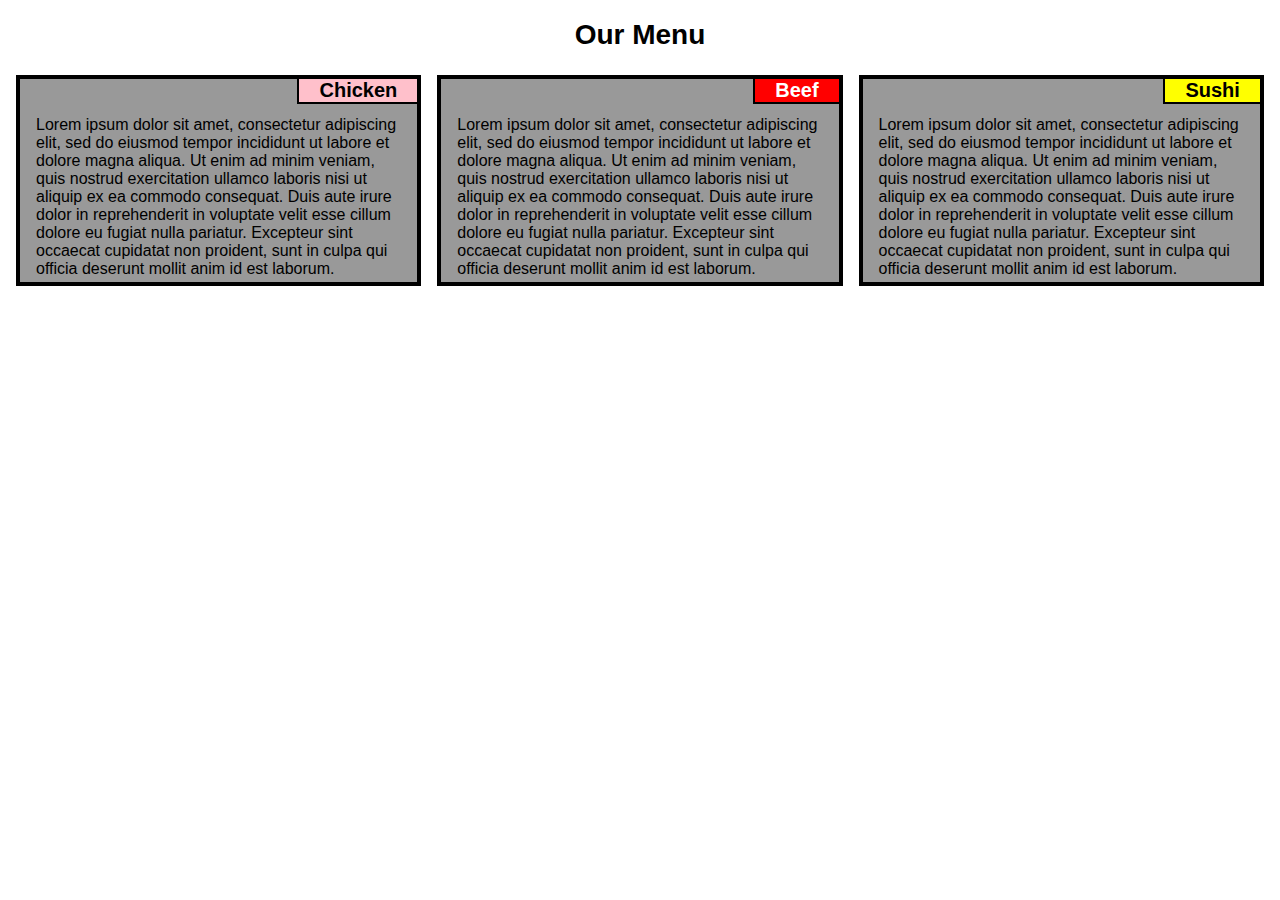
==== site/module2-solution/index.html @ 23260a98 "First assignment v2" ====
<!doctype html>
<html lang="en">
<head>
	<meta charset="utf-8">
	<meta name="viewport" content="width=device-width, initial-scale=1.0">
	<title>Module 2 Assignment</title>
	<link rel="stylesheet" href="css/styles.css">
</head>
<body>
	<h1>
		Our Menu
	</h1>
	<div class="row">
		<div class="container col-lg-4 col-md-6 col-sm-12">
			<div class="border">
				<div>
					<span id="chicken" class="heading">
						Chicken
					</span>
					<p>
						Lorem ipsum dolor sit amet, consectetur adipiscing elit, sed do eiusmod tempor incididunt ut labore et dolore magna aliqua. Ut enim ad minim veniam, quis nostrud exercitation ullamco laboris nisi ut aliquip ex ea commodo consequat. Duis aute irure dolor in reprehenderit in voluptate velit esse cillum dolore eu fugiat nulla pariatur. Excepteur sint occaecat cupidatat non proident, sunt in culpa qui officia deserunt mollit anim id est laborum.
					</p>
				</div>
			</div>
		</div>
		<div class="container col-lg-4 col-md-6 col-sm-12">
			<div class="border">
				<div>
					<span id="beef" class="heading">
						Beef
					</span>
					<p>
						Lorem ipsum dolor sit amet, consectetur adipiscing elit, sed do eiusmod tempor incididunt ut labore et dolore magna aliqua. Ut enim ad minim veniam, quis nostrud exercitation ullamco laboris nisi ut aliquip ex ea commodo consequat. Duis aute irure dolor in reprehenderit in voluptate velit esse cillum dolore eu fugiat nulla pariatur. Excepteur sint occaecat cupidatat non proident, sunt in culpa qui officia deserunt mollit anim id est laborum.
					</p>
				</div>
			</div>
		</div>
		<div class="container col-lg-4 col-md-12 col-sm-12">
			<div class="border">
				<div>
					<span id="sushi" class="heading">
						Sushi
					</span>
					<p>
						Lorem ipsum dolor sit amet, consectetur adipiscing elit, sed do eiusmod tempor incididunt ut labore et dolore magna aliqua. Ut enim ad minim veniam, quis nostrud exercitation ullamco laboris nisi ut aliquip ex ea commodo consequat. Duis aute irure dolor in reprehenderit in voluptate velit esse cillum dolore eu fugiat nulla pariatur. Excepteur sint occaecat cupidatat non proident, sunt in culpa qui officia deserunt mollit anim id est laborum.
					</p>
				</div>
			</div>
		</div>
	</div>
</body>
</html>
---- site/module2-solution/css/styles.css ----
* {
	box-sizing: border-box;
	font-family: Arial, Helvetica, sans-serif;
}

.row {
  width: 100%;
}

@media (min-width: 992px) {
  .col-lg-1, .col-lg-2, .col-lg-3, .col-lg-4, .col-lg-5, .col-lg-6, .col-lg-7, .col-lg-8, .col-lg-9, .col-lg-10, .col-lg-11, .col-lg-12 {
    float: left;
    border: 8px white solid;
  }
  .col-lg-1 {
    width: 8.33%;
  }
  .col-lg-2 {
    width: 16.66%;
  }
  .col-lg-3 {
    width: 25%;
  }
  .col-lg-4 {
    width: 33.33%;
  }
  .col-lg-5 {
    width: 41.66%;
  }
  .col-lg-6 {
    width: 50%;
  }
  .col-lg-7 {
    width: 58.33%;
  }
  .col-lg-8 {
    width: 66.66%;
  }
  .col-lg-9 {
    width: 74.99%;
  }
  .col-lg-10 {
    width: 83.33%;
  }
  .col-lg-11 {
    width: 91.66%;
  }
  .col-lg-12 {
    width: 100%;
  }
}

/********** Medium devices only **********/
@media (min-width: 768px) and (max-width: 991px) {
  .col-md-1, .col-md-2, .col-md-3, .col-md-4, .col-md-5, .col-md-6, .col-md-7, .col-md-8, .col-md-9, .col-md-10, .col-md-11, .col-md-12 {
    float: left;
    border: 8px white solid;
  }
  .col-md-1 {
    width: 8.33%;
  }
  .col-md-2 {
    width: 16.66%;
  }
  .col-md-3 {
    width: 25%;
  }
  .col-md-4 {
    width: 33.33%;
  }
  .col-md-5 {
    width: 41.66%;
  }
  .col-md-6 {
    width: 50%;
  }
  .col-md-7 {
    width: 58.33%;
  }
  .col-md-8 {
    width: 66.66%;
  }
  .col-md-9 {
    width: 74.99%;
  }
  .col-md-10 {
    width: 83.33%;
  }
  .col-md-11 {
    width: 91.66%;
  }
  .col-md-12 {
    width: 100%;
  }
}

/********** Small devices only **********/
@media (max-width: 767px) {
  .col-sm-1, .col-sm-2, .col-sm-3, .col-sm-4, .col-sm-5, .col-sm-6, .col-sm-7, .col-sm-8, .col-sm-9, .col-sm-10, .col-sm-11, .col-sm-12 {
    float: left;
    border: 8px white solid;
  }
  .col-sm-1 {
    width: 8.33%;
  }
  .col-sm-2 {
    width: 16.66%;
  }
  .col-sm-3 {
    width: 25%;
  }
  .col-sm-4 {
    width: 33.33%;
  }
  .col-sm-5 {
    width: 41.66%;
  }
  .col-sm-6 {
    width: 50%;
  }
  .col-sm-7 {
    width: 58.33%;
  }
  .col-sm-8 {
    width: 66.66%;
  }
  .col-sm-9 {
    width: 74.99%;
  }
  .col-sm-10 {
    width: 83.33%;
  }
  .col-sm-11 {
    width: 91.66%;
  }
  .col-sm-12 {
    width: 100%;
  }
}

h1 {
	margin-bottom: 16px;
	font-size: 175%;
	text-align: center
}

div.container {
	float: left;
	background-color: #999999;
	position: relative;
}

.heading {
	float: right;
	border-left-style: solid;
	border-left-color: black;
	border-left-width: 2px;
	border-bottom-style: solid;
	border-bottom-color: black;
	border-bottom-width: 2px;
	text-align: center;
	font-size: 125%;
	padding: 0px 20px 0px 20px;
	font-weight: bold;
}

.border {
	border: 4px solid black;
}

p {
	clear: right;
	padding: 12px 12px 0px 12px;
	margin: 4px;
}

#chicken {
	background-color: #FFC0CB;
}

#beef {
	background-color: #FF0000;
	color: #FFFFFF;
}

#sushi {
	background-color: #FFFF00;
}
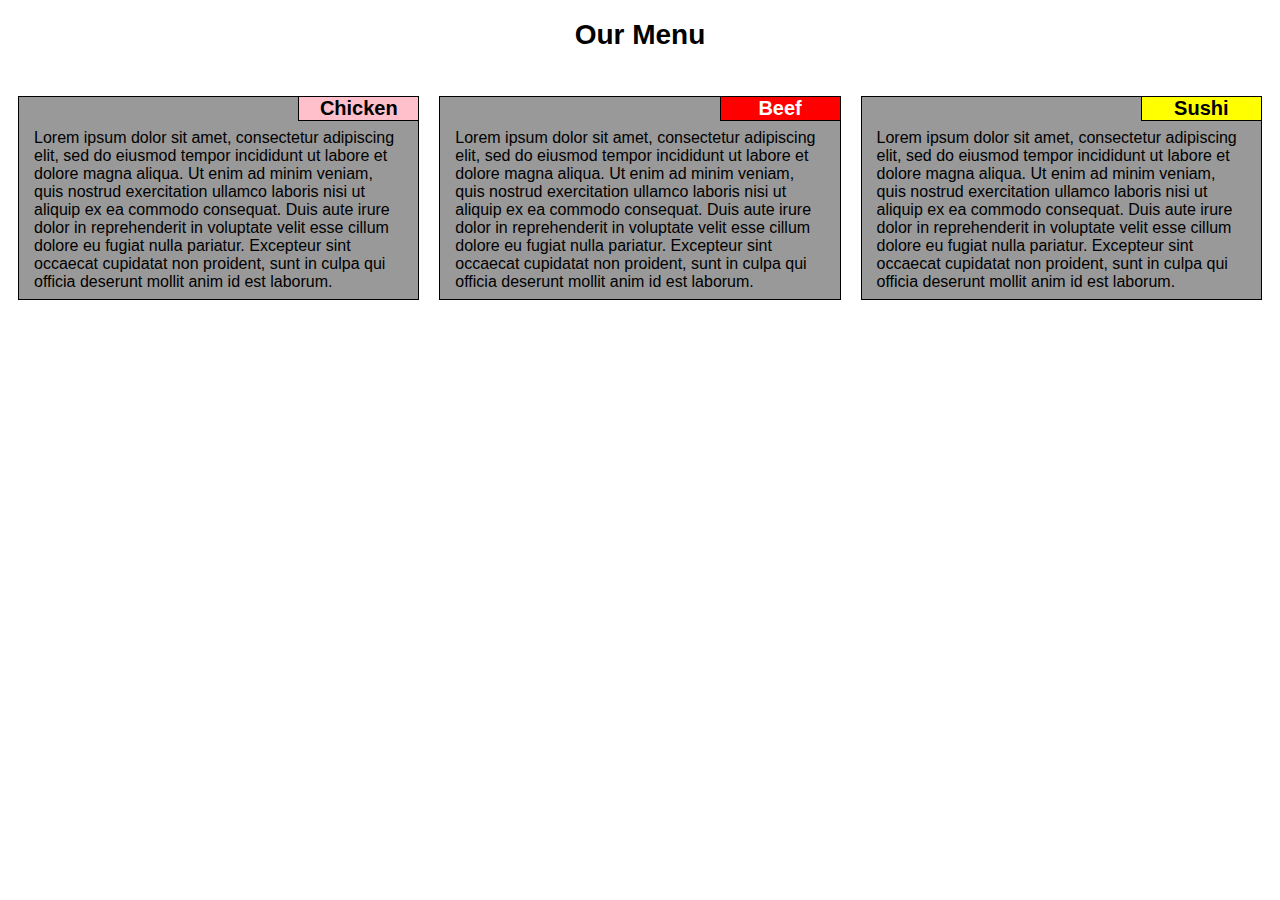
==== commit 306d867c: "First Assignment v6" ====
--- a/site/module2-solution/index.html
+++ b/site/module2-solution/index.html
@@ -11,7 +11,7 @@
 		Our Menu
 	</h1>
 	<div class="row">
-		<div class="container col-lg-4 col-md-6 col-sm-12">
+		<div class="container col-lg-4 col-md-6 col-sm-12 lg-left md-left sm-left">
 			<div class="border">
 				<div>
 					<span id="chicken" class="heading">
@@ -23,7 +23,7 @@
 				</div>
 			</div>
 		</div>
-		<div class="container col-lg-4 col-md-6 col-sm-12">
+		<div class="container col-lg-4 col-md-6 col-sm-12 sm-left md-right">
 			<div class="border">
 				<div>
 					<span id="beef" class="heading">
@@ -35,7 +35,7 @@
 				</div>
 			</div>
 		</div>
-		<div class="container col-lg-4 col-md-12 col-sm-12">
+		<div class="container col-lg-4 col-md-12 col-sm-12 lg-right md-right">
 			<div class="border">
 				<div>
 					<span id="sushi" class="heading">
--- a/site/module2-solution/css/styles.css
+++ b/site/module2-solution/css/styles.css
@@ -10,7 +10,15 @@
 @media (min-width: 992px) {
   .col-lg-1, .col-lg-2, .col-lg-3, .col-lg-4, .col-lg-5, .col-lg-6, .col-lg-7, .col-lg-8, .col-lg-9, .col-lg-10, .col-lg-11, .col-lg-12 {
     float: left;
-    border: 8px white solid;
+    border-top-width: 20px;
+    border-top-color: white;
+    border-top-style: solid;
+    border-right-width: 10px;
+    border-right-color: white;
+    border-right-style: solid;
+    border-left-width: 10px;
+    border-left-color: white;
+    border-left-style: solid;
   }
   .col-lg-1 {
     width: 8.33%;
@@ -54,7 +62,15 @@
 @media (min-width: 768px) and (max-width: 991px) {
   .col-md-1, .col-md-2, .col-md-3, .col-md-4, .col-md-5, .col-md-6, .col-md-7, .col-md-8, .col-md-9, .col-md-10, .col-md-11, .col-md-12 {
     float: left;
-    border: 8px white solid;
+    border-top-width: 20px;
+    border-top-color: white;
+    border-top-style: solid;
+    border-right-width: 10px;
+    border-right-color: white;
+    border-right-style: solid;
+    border-left-width: 10px;
+    border-left-color: white;
+    border-left-style: solid;
   }
   .col-md-1 {
     width: 8.33%;
@@ -98,7 +114,15 @@
 @media (max-width: 767px) {
   .col-sm-1, .col-sm-2, .col-sm-3, .col-sm-4, .col-sm-5, .col-sm-6, .col-sm-7, .col-sm-8, .col-sm-9, .col-sm-10, .col-sm-11, .col-sm-12 {
     float: left;
-    border: 8px white solid;
+    border-top-width: 20px;
+    border-top-color: white;
+    border-top-style: solid;
+    border-right-width: 10px;
+    border-right-color: white;
+    border-right-style: solid;
+    border-left-width: 10px;
+    border-left-color: white;
+    border-left-style: solid;
   }
   .col-sm-1 {
     width: 8.33%;
@@ -139,7 +163,7 @@
 }
 
 h1 {
-	margin-bottom: 16px;
+	margin-bottom: 25px;
 	font-size: 175%;
 	text-align: center
 }
@@ -152,12 +176,13 @@
 
 .heading {
 	float: right;
+	width: 120px;
 	border-left-style: solid;
 	border-left-color: black;
-	border-left-width: 2px;
+	border-left-width: 1px;
 	border-bottom-style: solid;
 	border-bottom-color: black;
-	border-bottom-width: 2px;
+	border-bottom-width: 1px;
 	text-align: center;
 	font-size: 125%;
 	padding: 0px 20px 0px 20px;
@@ -165,13 +190,14 @@
 }
 
 .border {
-	border: 4px solid black;
+	border: 1px solid black;
 }
 
 p {
 	clear: right;
-	padding: 12px 12px 0px 12px;
-	margin: 4px;
+	padding: 8px 15px 8px 15px;
+	margin: 0px;
+	overflow: auto;
 }
 
 #chicken {
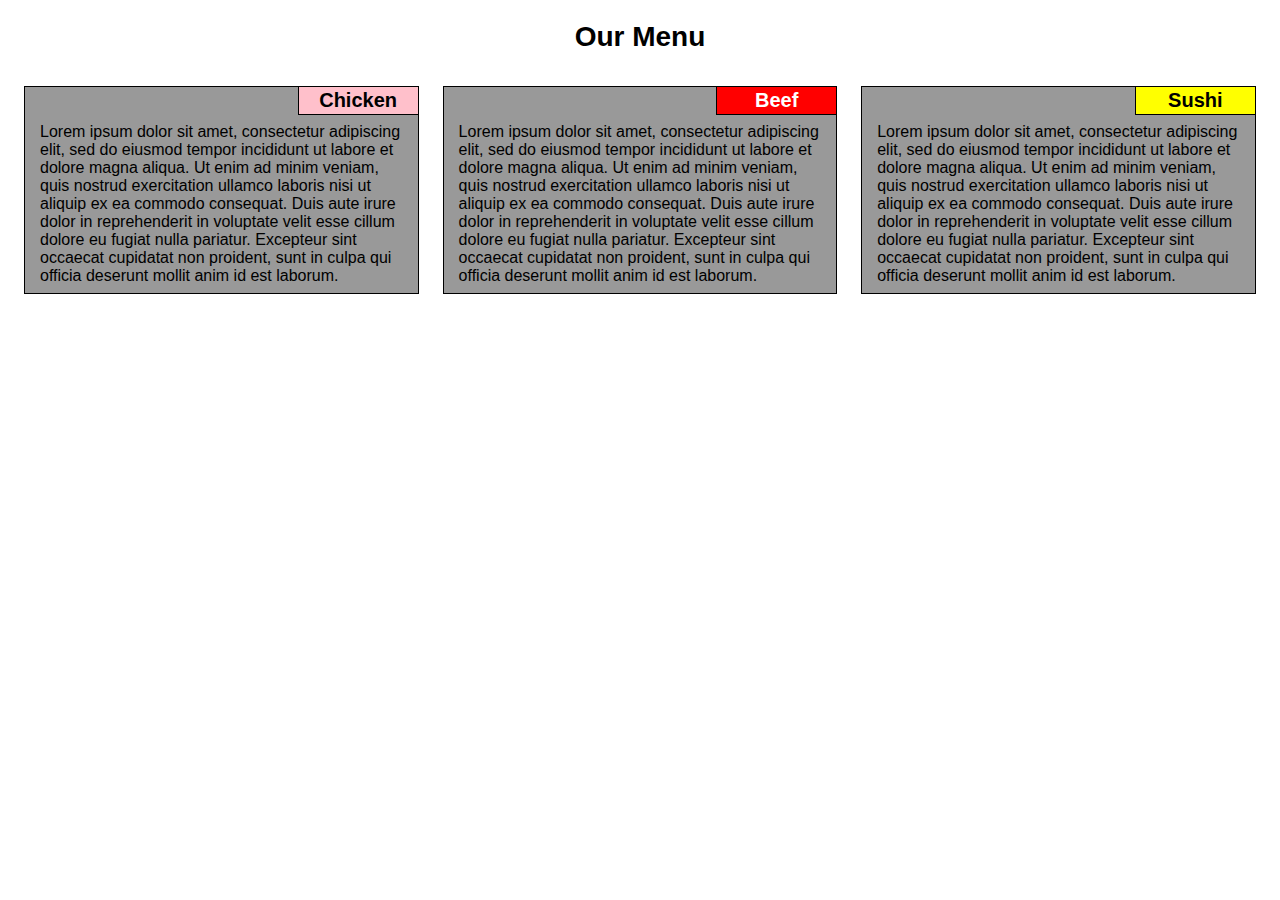
==== commit 64ef5bfa: "Second Assignment v1" ====
--- a/site/module2-solution/index.html
+++ b/site/module2-solution/index.html
@@ -11,7 +11,7 @@
 		Our Menu
 	</h1>
 	<div class="row">
-		<div class="container col-lg-4 col-md-6 col-sm-12 lg-left md-left sm-left">
+		<div class="container col-lg-4 col-md-6 col-sm-12 lg-left md-left">
 			<div class="border">
 				<div>
 					<span id="chicken" class="heading">
@@ -23,7 +23,7 @@
 				</div>
 			</div>
 		</div>
-		<div class="container col-lg-4 col-md-6 col-sm-12 sm-left md-right">
+		<div class="container col-lg-4 col-md-6 col-sm-12 md-right">
 			<div class="border">
 				<div>
 					<span id="beef" class="heading">
@@ -35,7 +35,7 @@
 				</div>
 			</div>
 		</div>
-		<div class="container col-lg-4 col-md-12 col-sm-12 lg-right md-right">
+		<div class="container col-lg-4 col-md-12 col-sm-12 lg-right md-right md-left">
 			<div class="border">
 				<div>
 					<span id="sushi" class="heading">
--- a/site/module2-solution/css/styles.css
+++ b/site/module2-solution/css/styles.css
@@ -1,6 +1,8 @@
 * {
 	box-sizing: border-box;
 	font-family: Arial, Helvetica, sans-serif;
+	margin: 0px;
+	padding: 0px;
 }
 
 .row {
@@ -10,13 +12,13 @@
 @media (min-width: 992px) {
   .col-lg-1, .col-lg-2, .col-lg-3, .col-lg-4, .col-lg-5, .col-lg-6, .col-lg-7, .col-lg-8, .col-lg-9, .col-lg-10, .col-lg-11, .col-lg-12 {
     float: left;
-    border-top-width: 20px;
+    border-top-width: 24px;
     border-top-color: white;
     border-top-style: solid;
-    border-right-width: 10px;
+    border-right-width: 16px;
     border-right-color: white;
     border-right-style: solid;
-    border-left-width: 10px;
+    border-left-width: 16px;
     border-left-color: white;
     border-left-style: solid;
   }
@@ -55,6 +57,18 @@
   }
   .col-lg-12 {
     width: 100%;
+  }
+  .lg-right {
+  	border-right-width: 24px;
+  	border-right-style: solid;
+  	border-right-color: white;
+  	border-left-width: 8px;
+  }
+  .lg-left {
+  	border-right-width: 8px;
+  	border-left-width: 24px;
+  	border-left-style: solid;
+  	border-left-color: white;
   }
 }
 
@@ -62,13 +76,13 @@
 @media (min-width: 768px) and (max-width: 991px) {
   .col-md-1, .col-md-2, .col-md-3, .col-md-4, .col-md-5, .col-md-6, .col-md-7, .col-md-8, .col-md-9, .col-md-10, .col-md-11, .col-md-12 {
     float: left;
-    border-top-width: 20px;
+    border-top-width: 24px;
     border-top-color: white;
     border-top-style: solid;
-    border-right-width: 10px;
+    border-right-width: 12px;
     border-right-color: white;
     border-right-style: solid;
-    border-left-width: 10px;
+    border-left-width: 12px;
     border-left-color: white;
     border-left-style: solid;
   }
@@ -107,6 +121,17 @@
   }
   .col-md-12 {
     width: 100%;
+  }
+  .md-right {
+  	border-right-width: 24px;
+  	border-right-style: solid;
+  	border-right-color: white;
+  	clear: right;
+  }
+  .md-left {
+  	border-left-width: 24px;
+  	border-left-style: solid;
+  	border-left-color: white;
   }
 }
 
@@ -114,13 +139,13 @@
 @media (max-width: 767px) {
   .col-sm-1, .col-sm-2, .col-sm-3, .col-sm-4, .col-sm-5, .col-sm-6, .col-sm-7, .col-sm-8, .col-sm-9, .col-sm-10, .col-sm-11, .col-sm-12 {
     float: left;
-    border-top-width: 20px;
+    border-top-width: 24px;
     border-top-color: white;
     border-top-style: solid;
-    border-right-width: 10px;
+    border-right-width: 24px;
     border-right-color: white;
     border-right-style: solid;
-    border-left-width: 10px;
+    border-left-width: 24px;
     border-left-color: white;
     border-left-style: solid;
   }
@@ -163,7 +188,8 @@
 }
 
 h1 {
-	margin-bottom: 25px;
+	margin-top: 21px;
+	margin-bottom: 9px;
 	font-size: 175%;
 	text-align: center
 }
@@ -185,7 +211,7 @@
 	border-bottom-width: 1px;
 	text-align: center;
 	font-size: 125%;
-	padding: 0px 20px 0px 20px;
+	padding: 2px 20px 2px 20px;
 	font-weight: bold;
 }
 
